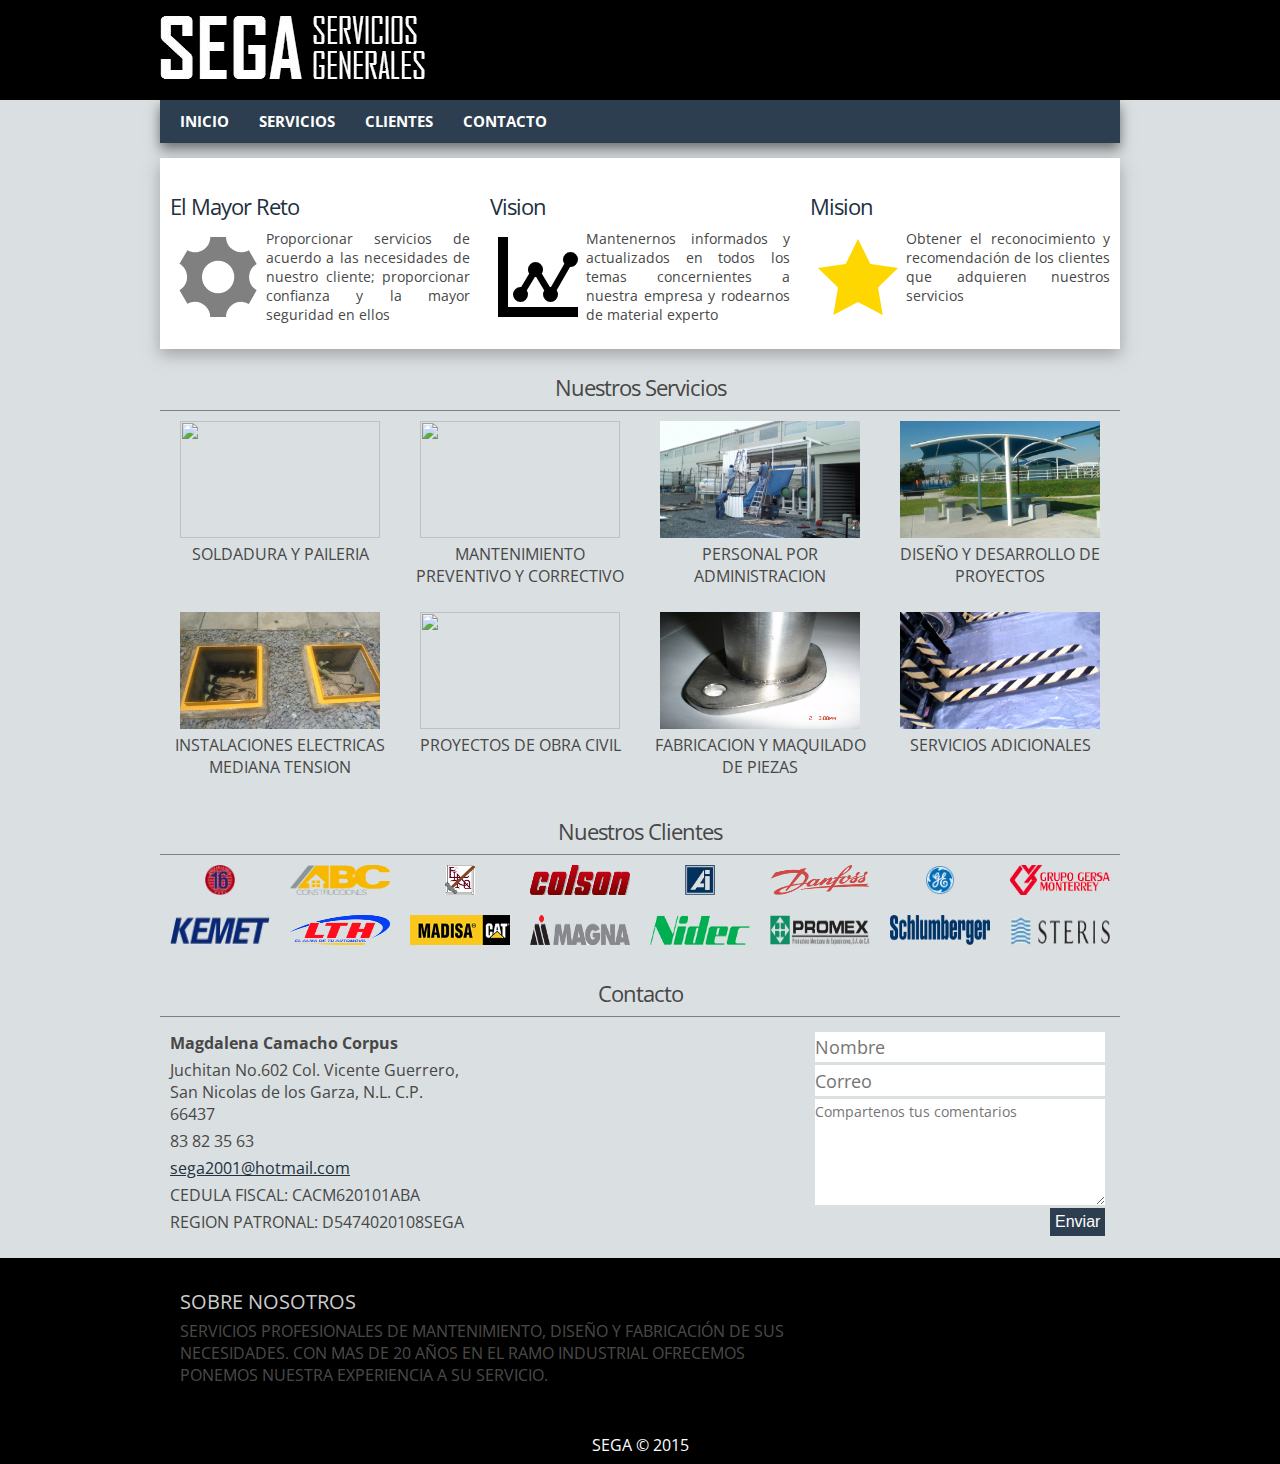
==== index.html @ 30f9ac99 "ok" ====
﻿<!DOCTYPE html>
<!--[if lt IE 7 ]><html class="ie ie6" lang="en"> <![endif]-->
<!--[if IE 7 ]><html class="ie ie7" lang="en"> <![endif]-->
<!--[if IE 8 ]><html class="ie ie8" lang="en"> <![endif]-->
<!--[if (gte IE 9)|!(IE)]><!--><html lang="en"> <!--<![endif]-->
<head>
	<meta charset="utf-8">
	<title>SEGA | Servicios Generales</title>
	<meta name="description" content="SEGA | Servicios Generales">
	<meta name="viewport" content="width=device-width, initial-scale=1">

	<link rel="stylesheet" href="css/style.css">
	<link href='http://fonts.googleapis.com/css?family=Open+Sans:300' rel='stylesheet' type='text/css'>
	<script src="js/jquery.min.js"></script>
    
</head>
<body>
<header>
	<div class="zerogrid">
	<div class="main-content nomargin"> 
		<img class="logo" src="img/logo.png" alt="SEGA">
	</div>
	</div>
</header>

<input type="checkbox" id="mr" class="menu__root">
<label for="mr" class="menu__label"><img src="img/menu.png" style="width:3rem; height:3rem"></label>
<nav>
	<ul>
		<li><a href="index.html">Inicio</a></li>
		<li><a href="#">Servicios</a></li>
		<li><a href="#">Clientes</a></li>
		<li><a href="#">Contacto</a></li>
	</ul>
</nav>
			
<section id="content">
	<div class="zerogrid">
		<div class="row white shadow">
			<div class="main-content">
				<div class="row">
					<div class="col-1-3">
						<section>
							<div class="heading">
								<h2><a href="blog.html">El Mayor Reto</a></h2>
							</div>
							<div class="content">
								<div class="icon__container"><div class="icon-reto gray"></div></div>
								<p class="less">Proporcionar servicios de acuerdo a las necesidades de nuestro cliente; proporcionar confianza y la mayor seguridad en ellos</p>
							</div>
						</section>
					</div>
					<div class="col-1-3">
						<section>
							<div class="heading">
								<h2><a href="blog.html">Vision</a></h2>
							</div>
							<div class="content">
								<div class="icon__container"><div class="icon-vision black"></div></div>
								<p class="less">Mantenernos informados y actualizados en todos los temas concernientes a nuestra empresa y rodearnos de material experto</p>
							</div>
						</section>
					</div>
					<div class="col-1-3">
						<section>
							<div class="heading">
								<h2><a href="blog.html">Mision</a></h2>
							</div>
							<div class="content">
								<div class="icon__container"><div class="icon-mision gold"></div></div>
								<p class="less">Obtener el reconocimiento y recomendación de los clientes que adquieren nuestros servicios</p>
							</div>
						</section>
					</div>
				</div>
			</div>
		</div>
	</div>
</section>

<section id="gallery">
	<div class="zerogrid">
		<div class="row">
			<div class="main-content">
					<div class="heading modifier">
						<h2>Nuestros Servicios</h2>
					</div>
					<div class="col04" style="text-align:center;">
						<a href="soldadura.html"><img src="img/soldadura/soldadura.jpg" style="width:200px; height:117px;"/></a>
						<p>SOLDADURA Y PAILERIA</p>
					</div>
					<div class="col04" style="text-align:center;">
						<a href="mantenimiento.html"><img src="img/mantenimiento/mantenimiento.jpg" style="width:200px; height:117px;"/></a>
						<p>MANTENIMIENTO PREVENTIVO Y CORRECTIVO</p>
					</div>
					<div class="col04" style="text-align:center;">
						<img src="img/personal/personal.jpg" style="width:200px; height:117px;"/>
						<p>PERSONAL POR ADMINISTRACION</p>
					</div>
					<div class="col04" style="text-align:center;">
						<img src="img/diseño/diseño.jpg" style="width:200px; height:117px;"/>
						<p>DISEÑO Y DESARROLLO DE PROYECTOS</p>
					</div>
					<div class="col04" style="text-align:center;">
						<img src="img/electrico/electrico.jpg" style="width:200px; height:117px;"/>
						<p>INSTALACIONES ELECTRICAS MEDIANA TENSION</p>
					</div>
					<div class="col04" style="text-align:center;">
						<img src="img/obra/obra.jpg" style="width:200px; height:117px;"/>
						<p>PROYECTOS DE OBRA CIVIL</p>
					</div>
					<div class="col04" style="text-align:center;">
						<img src="img/piezas/piezas.JPG" style="width:200px; height:117px;"/>
						<p>FABRICACION Y MAQUILADO DE PIEZAS</p>
					</div>
					<div class="col04" style="text-align:center;">
						<img src="img/adicional/adicional.jpg" style="width:200px; height:117px;"/>
						<p>SERVICIOS ADICIONALES</p>
					</div>
			</div>
		</div>
	</div>
</section>


<section id="gallery">
	<div class="zerogrid">
		<div class="row">
			<div class="main-content">
					<div class="heading modifier">
						<h2>Nuestros Clientes</h2>
					</div>
					<div class="col02" style="text-align:center;">
						<a href="soldadura.html"><img src="img/clients/16.png" style="width:30px; height:30px;"/></a>
					</div>
					<div class="col02" style="text-align:center;">
						<a href="mantenimiento.html"><img src="img/clients/abc.png" style="width:100px; height:30px;"/></a>
					</div>
					<div class="col02" style="text-align:center;">
						<a href="mantenimiento.html"><img src="img/clients/alvaro.png" style="width:30px; height:30px;"/></a>
					</div>
					<div class="col02" style="text-align:center;">
						<a href="mantenimiento.html"><img src="img/clients/colsoncaster.png" style="width:100px; height:30px;"/></a>
					</div>
					<div class="col02" style="text-align:center;">
						<a href="mantenimiento.html"><img src="img/clients/americanIndustries.png" style="width:30px; height:30px;"/></a>
					</div>
					<div class="col02" style="text-align:center;">
						<a href="mantenimiento.html"><img src="img/clients/dafnos.png" style="width:100px; height:30px;"/></a>
					</div>
					<div class="col02" style="text-align:center;">
						<a href="mantenimiento.html"><img src="img/clients/generalElectric.png" style="width:30px; height:30px;"/></a>
					</div>
					<div class="col02" style="text-align:center;">
						<a href="mantenimiento.html"><img src="img/clients/gersa.png" style="width:100px; height:30px;"/></a>
					</div>
					<div class="col02" style="text-align:center;">
						<a href="mantenimiento.html"><img src="img/clients/kemet.png" style="width:100px; height:30px;"/></a>
					</div>
					<div class="col02" style="text-align:center;">
						<a href="mantenimiento.html"><img src="img/clients/lth.png" style="width:100px; height:30px;"/></a>
					</div>
					<div class="col02" style="text-align:center;">
						<a href="mantenimiento.html"><img src="img/clients/madisa.png" style="width:100px; height:30px;"/></a>
					</div>
					<div class="col02" style="text-align:center;">
						<a href="mantenimiento.html"><img src="img/clients/magna.png" style="width:100px; height:30px;"/></a>
					</div>
					<div class="col02" style="text-align:center;">
						<a href="mantenimiento.html"><img src="img/clients/nidek.png" style="width:100px; height:30px;"/></a>
					</div>
					<div class="col02" style="text-align:center;">
						<a href="mantenimiento.html"><img src="img/clients/promex.png" style="width:100px; height:30px;"/></a>
					</div>
					<div class="col02" style="text-align:center;">
						<a href="mantenimiento.html"><img src="img/clients/schlumberger.png" style="width:100px; height:30px;"/></a>
					</div>
					<div class="col02" style="text-align:center;">
						<a href="mantenimiento.html"><img src="img/clients/steris.png" style="width:100px; height:30px;"/></a>
					</div>
			</div>
		</div>
	</div>
</section>


<section id="gallery">
	<div class="zerogrid">
		<div class="row">
			<div class="main-content">
					<div class="heading modifier">
						<h2>Contacto</h2>
					</div>
					<div class="col-1-3">
						<p style="font-weight: bold;">Magdalena Camacho Corpus</p>
						<p>Juchitan No.602
						   Col. Vicente Guerrero,
						   San Nicolas de los Garza, N.L.
						   C.P. 66437
						</p>
						<p>83 82 35 63</p>
						<a href="mailto:sega2001@hotmail.com"><p style="text-decoration: underline;">sega2001@hotmail.com</p></a>
						<p>CEDULA FISCAL: CACM620101ABA</p>
						<p>REGION PATRONAL: D5474020108SEGA</p>
					</div>
					<div class="col-1-3" style="text-align:center;">
						<iframe src="https://www.google.com/maps/embed?pb=!1m18!1m12!1m3!1d898.352363487078!2d-100.248609!3d25.7570324!2m3!1f0!2f0!3f0!3m2!1i1024!2i768!4f13.1!3m3!1m2!1s0x8662eb45f454b39f%3A0x9cb82ab503e1f2d9!2sRep.+de+Chile+118%2C+Las+Americas%2C+66630+N.L.!5e0!3m2!1ses!2smx!4v1431295461199" width="100%" height="100%" frameborder="0" style="border:0"></iframe>
					</div>
					<div class="col-1-3" style="">
						<div class="form__container">
							<input type="text" placeholder="Nombre">
							<input type="email" placeholder="Correo">
							<textarea name="comments" id="comments" cols="25" rows="10" placeholder="Compartenos tus comentarios"></textarea>
							<button>Enviar</button>
						</div>
					</div>
			</div>
		</div>
	</div>
</section>

<footer>
	<div class="zerogrid">
		<div class="row wrapper">
			<section class="col-2-3">
				<div class="heading">Sobre Nosotros</div>
				<div class="content white-color">
					SERVICIOS PROFESIONALES DE MANTENIMIENTO, DISEÑO Y FABRICACIÓN DE SUS NECESIDADES. CON MAS DE 20 AÑOS EN EL RAMO INDUSTRIAL OFRECEMOS PONEMOS NUESTRA EXPERIENCIA A SU SERVICIO.
				</div>
			</section>
		</div>
	</div>
	<div id="copyright">
	<p>SEGA © 2015</p>
</div>
</footer>

</body></html>
---- css/style.css ----
@font-face {
    font-family: 'sega';
    src:url('../fonts/sega.eot?bxa3nt');
    src:url('../fonts/sega.eot?#iefixbxa3nt') format('embedded-opentype'),
        url('../fonts/sega.woff?bxa3nt') format('woff'),
        url('../fonts/sega.ttf?bxa3nt') format('truetype'),
        url('../fonts/sega.svg?bxa3nt#sega') format('svg');
    font-weight: normal;
    font-style: normal;
}

[class^="icon-"], [class*=" icon-"] {
    font-family: 'sega';
    speak: none;
    font-style: normal;
    font-weight: normal;
    font-variant: normal;
    text-transform: none;
    line-height: 1;

    /* Better Font Rendering =========== */
    -webkit-font-smoothing: antialiased;
    -moz-osx-font-smoothing: grayscale;
}

.icon-reto:before {
    content: "\e994";
}

.icon-vision:before {
    content: "\e99b";
}

.icon-mision:before {
    content: "\e9d9";
}

/******************************************************************************************

                                        STYLE
*******************************************************************************************/

    .zerogrid                                  { position: relative; width: 960px; margin: 0 auto; padding: 0;}
    .zerogrid .row                             { margin-bottom: 10px;}
	
	.zerogrid .offleft					   	   { margin-left: 0px!important;}
	.zerogrid .offright					       { margin-right: 0px!important;}
	.zerogrid .offtop						   { margin-top: 0px!important;}
	.zerogrid .offbottom					   { margin-bottom: 0px!important;}
	

	.zerogrid .col01,.zerogrid .col02,.zerogrid .col03,.zerogrid .col04,.zerogrid .col05,.zerogrid .col06,.zerogrid .col07,.zerogrid .col08,
	.zerogrid .col09,.zerogrid .col10,.zerogrid .col11,.zerogrid .col12,.zerogrid .col13 ,.zerogrid .col14,.zerogrid .col15 ,.zerogrid .col16,
	.zerogrid .col-1-3,.zerogrid .col-2-3 { float: left; display: inline; margin:10px;}
	
    /* Base Grid */
	.zerogrid .col01                    { width: 40px;  }
    .zerogrid .col02                    { width: 100px; }
    .zerogrid .col03                    { width: 160px; }
    .zerogrid .col04                    { width: 220px; }
    .zerogrid .col05                    { width: 280px; }
    .zerogrid .col06                    { width: 340px; }
    .zerogrid .col07                    { width: 400px; }
    .zerogrid .col08                    { width: 460px; }
    .zerogrid .col09                    { width: 520px; }
    .zerogrid .col10                    { width: 580px; }
    .zerogrid .col11                    { width: 640px; }
    .zerogrid .col12                    { width: 700px; }
    .zerogrid .col13                    { width: 760px; }
    .zerogrid .col14                    { width: 820px; }
    .zerogrid .col15                    { width: 880px; }
    .zerogrid .col16                    { width: 940px; }

    .zerogrid .col-1-3                  { width: 300px; }
    .zerogrid .col-2-3                  { width: 620px; }

    /* Offsets */
    .zerogrid .offset01                   { margin-left: 60px;  }
    .zerogrid .offset02                   { margin-left: 120px; }
    .zerogrid .offset03                   { margin-left: 180px; }
    .zerogrid .offset04                   { margin-left: 240px; }
    .zerogrid .offset05                   { margin-left: 300px; }
    .zerogrid .offset06                   { margin-left: 360px; }
    .zerogrid .offset07                   { margin-left: 420px; }
    .zerogrid .offset08                   { margin-left: 480px; }
    .zerogrid .offset09                   { margin-left: 540px; }
    .zerogrid .offset10                   { margin-left: 600px; }
    .zerogrid .offset11                   { margin-left: 660px; }
    .zerogrid .offset12                   { margin-left: 720px; }
    .zerogrid .offset13                   { margin-left: 780px; }
    .zerogrid .offset14                   { margin-left: 840px; }
    .zerogrid .offset15                   { margin-left: 900px; }



/*--------------Tablet (Portrait)*/

    @media only screen and (min-width: 768px) and (max-width: 959px) {
        .zerogrid                          { width: 768px; }

		.zerogrid .col01,.zerogrid .col02,.zerogrid .col03,.zerogrid .col04,.zerogrid .col05,.zerogrid .col06,.zerogrid .col07,.zerogrid .col08,
		.zerogrid .col09,.zerogrid .col10,.zerogrid .col11,.zerogrid .col12,.zerogrid .col13 ,.zerogrid .col14,.zerogrid .col15 ,.zerogrid .col16,
		.zerogrid .col-1-3,.zerogrid .col-2-3 { margin: 10px;  }
		
        .zerogrid .col01                   { width: 28px; }
        .zerogrid .col02                   { width: 76px; }
        .zerogrid .col03                   { width: 124px; }
        .zerogrid .col04                   { width: 172px; }
        .zerogrid .col05                   { width: 220px; }
        .zerogrid .col06                   { width: 268px; }
        .zerogrid .col07                   { width: 316px; }
        .zerogrid .col08                   { width: 364px; }
        .zerogrid .col09                   { width: 412px; }
        .zerogrid .col10                   { width: 460px; }
        .zerogrid .col11                   { width: 508px; }
        .zerogrid .col12                   { width: 556px; }
        .zerogrid .col13                   { width: 604px; }
        .zerogrid .col14                   { width: 652px; }
        .zerogrid .col15                   { width: 700px; }
        .zerogrid .col16                   { width: 748px; }

        .zerogrid .col-1-3                { width: 236px; }
        .zerogrid .col-2-3                { width: 492px; }

        /* Offsets */ 
        .zerogrid .offset01                 { margin-left: 48px; }
        .zerogrid .offset02                 { margin-left: 96px; }
        .zerogrid .offset03                 { margin-left: 144px; }
        .zerogrid .offset04                 { margin-left: 192px; }
        .zerogrid .offset05                 { margin-left: 240px; }
        .zerogrid .offset06                 { margin-left: 288px; }
        .zerogrid .offset07                 { margin-left: 336px; }
        .zerogrid .offset08                 { margin-left: 384px; }
        .zerogrid .offset09                 { margin-left: 432px; }
        .zerogrid .offset10                 { margin-left: 480px; }
        .zerogrid .offset11                 { margin-left: 528px; }
        .zerogrid .offset12                 { margin-left: 576px; }
        .zerogrid .offset13                 { margin-left: 624px; }
        .zerogrid .offset14                 { margin-left: 672px; }
        .zerogrid .offset15                 { margin-left: 720px; }
    }


/*--------------Mobile (Portrait)*/
    @media only screen and (max-width: 767px) {
        .zerogrid { width: 300px; }

		.zerogrid .col01,.zerogrid .col02,.zerogrid .col03,.zerogrid .col04,.zerogrid .col05,.zerogrid .col06,.zerogrid .col07,.zerogrid .col08,
		.zerogrid .col09,.zerogrid .col10,.zerogrid .col11,.zerogrid .col12,.zerogrid .col13 ,.zerogrid .col14,.zerogrid .col15 ,.zerogrid .col16,
		.zerogrid .col-1-3,.zerogrid .col-2-3 {margin: 10px 0; }
		
        .zerogrid .col01,
        .zerogrid .col02,
        .zerogrid .col03,
        .zerogrid .col04,
        .zerogrid .col05,
        .zerogrid .col06,
        .zerogrid .col07,
        .zerogrid .col08,
        .zerogrid .col09,
        .zerogrid .col10,
        .zerogrid .col11,
        .zerogrid .col12,
        .zerogrid .col13,
        .zerogrid .col14,
        .zerogrid .col15,
        .zerogrid .col16,
        .zerogrid .col-1-3,
        .zerogrid .col-2-3  { width: 300px; }

        /* Offsets */
        .zerogrid .offset01,
        .zerogrid .offset02,
        .zerogrid .offset03,
        .zerogrid .offset04,
        .zerogrid .offset05,
        .zerogrid .offset06,
        .zerogrid .offset07,
        .zerogrid .offset08,
        .zerogrid .offset09,
        .zerogrid .offset10,
        .zerogrid .offset11,
        .zerogrid .offset12,
        .zerogrid .offset13,
        .zerogrid .offset14,
        .zerogrid .offset15 { margin-left: 0; }

    }


/*--------------Mobile (Landscape)*/
    @media only screen and (min-width: 480px) and (max-width: 767px) {
        .zerogrid { width: 420px; }
		
        .zerogrid .col01,.zerogrid .col02,.zerogrid .col03,.zerogrid .col04,.zerogrid .col05,.zerogrid .col06,.zerogrid .col07,.zerogrid .col08,
		.zerogrid .col09,.zerogrid .col10,.zerogrid .col11,.zerogrid .col12,.zerogrid .col13 ,.zerogrid .col14,.zerogrid .col15 ,.zerogrid .col16,
		.zerogrid .col-1-3,.zerogrid .col-2-3 {margin: 10px 0; }

        .zerogrid .col01,
        .zerogrid .col02,
        .zerogrid .col03,
        .zerogrid .col04,
        .zerogrid .col05,
        .zerogrid .col06,
        .zerogrid .col07,
        .zerogrid .col08,
        .zerogrid .col09,
        .zerogrid .col10,
        .zerogrid .col11,
        .zerogrid .col12,
        .zerogrid .col13,
        .zerogrid .col14,
        .zerogrid .col15,
        .zerogrid .col16,
        .zerogrid .col-1-3,
        .zerogrid .col-2-3 { width: 420px; }
    }
	

/* ================================================= */

/* Self Clearing Goodness */
.zerogrid:after { content: "\0020"; display: block; height: 0; clear: both; visibility: hidden; }

.clearfix:before,
.clearfix:after,
.row:before,
.row:after {
  content: '\0020';
  display: block;
  overflow: hidden;
  visibility: hidden;
  width: 0;
  height: 0; }
.row:after,
.clearfix:after {
  clear: both; }
.row,
.clearfix {
  zoom: 1; }

.clear {
  clear: both;
  display: block;
  overflow: hidden;
  visibility: hidden;
  width: 0;
  height: 0;
}

/******************************************************************************************

                                        STYLE
*******************************************************************************************/

/* ---------------------Reset----------------------- */
a,abbr,acronym,address,applet,article,aside,audio,b,blockquote,big,body,center,canvas,caption,cite,code,command,datalist,dd,del,details,dfn,dl,div,dt,em,embed,fieldset,figcaption,figure,font,footer,form,h1,h2,h3,h4,h5,h6,header,hgroup,html,i,iframe,img,ins,kbd,keygen,label,legend,li,meter,nav,object,ol,output,p,pre,progress,q,s,samp,section,small,span,source,strike,strong,sub,sup,table,tbody,tfoot,thead,th,tr,tdvideo,tt,u,ul,var{background:transparent;border:0 none;font-size:100%;margin:0;padding:0;border:0;outline:0;vertical-align:top;}ol, ul {list-style:none;}blockquote, q {quotes:none;}table, table td {padding:0;border:none;border-collapse:collapse;}img {vertical-align:top;}embed {vertical-align:top;}
article, aside, audio, canvas, command, datalist, details, embed, figcaption, figure, footer, header, hgroup, keygen, meter, nav, output, progress, section, source, video {display:block;}
mark, rp, rt, ruby, summary, time {display:inline;}
input, textarea {border:0; padding:0; margin:0; outline: 0;}
iframe {border:0; margin:0; padding:0;}
input, textarea, select {margin:0; padding:0px;}

/* ----------------------------------------
Style
------------------------------------------- */
html, body {
    width:100%; 
    padding:0; 
    margin:0;
}
body {
    background-color: #DADFE1;
    color: #474747;
    font-family: 'Open Sans', sans-serif;
}

/*-------------------------*/
a{
    color:#22313F;
    text-decoration: none;
}
a:hover {
    text-decoration: none;
}

a.button, input.button {    
    cursor: pointer;    
    color: #ffffff; 
    font-size: 12px;    
    background: #8064A2;    
    border:1px solid #ffffff;
     -webkit-border-radius: 5px;
     -moz-border-radius: 5px;
     -khtml-border-radius: 5px;
     border-radius: 5px;
}
a.button {  display: inline-block;  text-decoration: none;  padding: 6px 12px 6px 12px;}
input.button {  margin: 0;  border: 0;  height: 24px;   padding: 0px 12px 0px 12px;}
a.button:hover, input.button:hover {}

/*-------------header */
header {
    width:100%;
    margin: 0px auto; 
    height: 100px; 
    position:relative; 
    background-color: black;
}

header #logo {position:absolute; top:40px; left: 30px;}

header #search {position: absolute;top: 70px;right: 50px;   width: 258px;z-index: 15;}
header .button-search { position: absolute; left: 0px;  background: url('../images/button-search.png') center center no-repeat; width: 28px;    height: 24px;   border-right: 1px solid #CCCCCC;    cursor: pointer;}
header #search input {  background: #FFF;   padding: 1px 1px 1px 33px;  width: 222px;   height: 21px;   border: 1px solid #CCCCCC;  -webkit-border-radius: 3px 3px 3px 3px; -moz-border-radius: 3px 3px 3px 3px;    -khtml-border-radius: 3px 3px 3px 3px;  border-radius: 3px 3px 3px 3px;}

/*------------menu */
nav {width:960px;
    height: 43px;
    margin: 0 auto 15px auto;
    background-color:rgba(44, 62, 80,1.0);
    box-shadow: 0px 6px 12px rgba(0,0,0,0.5); 
}
nav ul {list-style: none;margin: 0;padding: 0 5px;}
nav ul li {position: relative;float: left;padding: 5px;}
nav ul li:hover {background: url('../images/menu-bg-act.jpg') repeat-x;}
nav ul li a {font-size: 15px; 
    color: #ffffff;
    display: block;
    padding: 6px 10px 6px 10px;
    margin-bottom: 5px;z-index: 6;position: relative;font-weight:bold; text-transform:uppercase;}
nav ul li:hover a{color:#000;}

.featured{width:960px; margin:0 auto;}
/*-------------content */
#content {}

.main-content{
    margin-top:1rem;
}
.main-content article{margin: 20px 0;overflow:hidden; position:relative}
.main-content .heading h2{ font-size:22px; line-height:25px; letter-spacing:-1px; font-weight:normal; margin:10px 0;}
.main-content .heading .info{font-size:12px; font-style:italic;}
.main-content .content{}
.main-content .content img{float:left; margin:5px; padding:5px; }
.main-content p{margin: 5px 0;}
.main-content .footer{}
.main-content .footer .more{float:right;}
.main-content .footer .more a{ text-decoration:none; text-transform:uppercase;}

.sidebar .heading{font-size:22px; font-weight:normal; padding: 10px ; color:black;}
.sidebar .content{padding:15px;border-top:3px solid #8B8B8B;}
.sidebar .content img{float:left; margin:5px;}
.sidebar .content a{
    display: block;
    color: rgba(0,0,0, 0.85);
    font-size: 0.9rem;
    padding: .2em;
}

.link:hover{
    background-color: rgba(44, 62, 80, 1.0);
    color:white!important;
}

/*------------footer */ 
footer { background:#000000;}
footer .wrapper{padding: 20px 0px;}
footer .heading{ color:#CCCCCC; padding-bottom:5px; padding-left:10px;font-size:20px; font-weight:normal; text-transform:uppercase;}
footer .content{color:#333333; padding-left:10px;}
footer .content img{float:left; margin:5px;}
footer ul {margin:0; padding:0;list-style-image:none;}
footer ul li { list-style:circle;margin-left:20px;}
footer ul li a { font-size:14px; color:#515151;}
footer ul li a:hover {color:#8064A2; text-decoration:none; cursor:pointer;}

/*-------------copyright*/
#copyright{ width:100%; display:inline-block; text-align:center; padding:8px 0px;color:#ffffff;}


/*----------------------------------------------------------------------------*/

.modifier{
    border-bottom: solid gray 1px;
    text-align: center; 
}

/******************************************************************************************

                                    RESPONSIVE
*******************************************************************************************/

.menu__root{
    display: none;
}

.menu__label{
    display: none;
    width: 3rem;
    height: 3rem;
}

.white{
    background-color: white;
}

.white-color{
    color:rgba(255,255,255,0.3)!important;
}

.shadow{
    box-shadow: 0px 6px 15px rgba(125,125,125,0.6);
}

html {
   -webkit-text-size-adjust: none;
}
.video embed,
.video object,
.video iframe {
   width: 100%;
   height: auto;
}
img{
    max-width:100%;
    height: auto;
    width: auto\9; /* ie8 */
}

@media only screen and (min-width: 768px) and (max-width: 959px) {
    nav{width:100%;}
    header, nav, .featured {width:768px;}
}

@media only screen and (max-width: 767px) {
    header {margin-top: 0px;width:100%;position: relative;}
    header #search{bottom:10px; top:auto; right:5px;}
    .featured{width:100%;}
    nav {width:100%; background-color:rgba(44, 62, 80,1.0);height:auto;}
    nav ul li {float: none; background-color: rgba(44, 62, 80,1.0); text-align:center;padding-bottom:0px;margin-top:5px;}
    nav ul li a{margin-bottom : 0px;}
    #content{background-color:#ffffff;}
    
    nav{
        display: none;
    }

    .menu__label{
        display: block;
        top: 0px;
        left: 0px;
        color: white;
        z-index: 10;
    }
    .menu__label img{
        width: 100%;
        height: 100%;
    }

    .menu__root:checked ~ nav{
        display: block;
    }    

    .shadow{
        box-shadow: none;
    }

    .col02 img{
    -webkit-filter: grayscale(0%);
    -moz-filter: grayscale(0%);
    -ms-filter: grayscale(0%);
    -o-filter: grayscale(0%);
    filter: grayscale(0%);
    }
}

@media only screen and (min-width: 480px) and (max-width: 767px) {
    
}

/****************************************************************************************************

****************************************************************************************************/

.icon__container{
    display: inline;
    float: left;
    font-size: 5rem;
    margin: 0.5rem;
    color:rgba(44, 62, 80,1.0); 
}

.content p{
    text-align: justify;
}

.list__item{
    display: block;
    padding:0.2rem;
}

.lc{
    display: inline-block;
    float: left;
    font-size: 1rem;
    margin-top: 0.3rem;
    margin-right: 0.3rem;
}

.list__item li{
    padding-left: 2rem;
}

/*formulario*/

.contacto{
    position: relative;
}
#form-main{
    width:100%;
    float:left;
    padding-top:0px;
    margin: 1rem;
}

#form-div {
    width: 450px;
    float: left;
    left: 0px;
    margin: 0px;
    padding: 0px;
  -moz-border-radius: 7px;
  -webkit-border-radius: 7px;
}

.feedback-input {
    color:#3c3c3c;
    font-family: Helvetica, Arial, sans-serif;
    font-size: 1rem;
    border-radius: 0;
    background-color: #fbfbfb;
    padding: 5px 5px 5px 54px;
    margin-bottom: 10px;
    width:100%;
    -webkit-box-sizing: border-box;
    -moz-box-sizing: border-box;
    -ms-box-sizing: border-box;
    box-sizing: border-box;
  border: 3px solid rgba(0,0,0,0);
}

.feedback-input:focus{
    background: #fff;
    box-shadow: 0;
    border: 3px solid #3498db;
    color: #3498db;
    outline: none;
  padding: 5px 5px 5px 54px;
}

.focused{
    color:#30aed6;
    border:#30aed6 solid 3px;
}

/* Icons ---------------------------------- */
#name{
    background-image: url(http://rexkirby.com/kirbyandson/images/name.svg);
    background-size: 15px 15px;
    background-position: 11px 8px;
    background-repeat: no-repeat;
}

#name:focus{
    background-image: url(http://rexkirby.com/kirbyandson/images/name.svg);
    background-size: 15px 15px;
    background-position: 8px 5px;
  background-position: 11px 8px;
    background-repeat: no-repeat;
}

#email{
    background-image: url(http://rexkirby.com/kirbyandson/images/email.svg);
    background-size: 15px 15px;
    background-position: 11px 8px;
    background-repeat: no-repeat;
}

#email:focus{
    background-image: url(http://rexkirby.com/kirbyandson/images/email.svg);
    background-size: 15px 15px;
  background-position: 11px 8px;
    background-repeat: no-repeat;
}

#comment{
    background-image: url(http://rexkirby.com/kirbyandson/images/comment.svg);
    background-size: 15px 15px;
    background-position: 11px 8px;
    background-repeat: no-repeat;
}

textarea {
    width: 100%;
    height: 100px;
    resize:vertical;
}

input:hover, textarea:hover,
input:focus, textarea:focus {
    background-color:white;
}

#button-blue{
    font-family: 'Montserrat', Arial, Helvetica, sans-serif;
    float:left;
    width: 100%;
    border: #fbfbfb solid 4px;
    cursor:pointer;
    background-color:rgba(44, 62, 80,1.0);
    color:white;
    font-size:16px;
    padding-top:5px;
    padding-bottom:5px;
    -webkit-transition: all 0.3s;
    -moz-transition: all 0.3s;
    transition: all 0.3s;
}

#button-blue:hover{
    background-color: rgba(0,0,0,0);
    color: #0493bd;
}
    
.submit:hover {
    color: #3498db;
}
    
.ease {
    width: 0px;
    background-color: #fbfbfb;
    -webkit-transition: .3s ease;
    -moz-transition: .3s ease;
    -o-transition: .3s ease;
    -ms-transition: .3s ease;
    transition: .3s ease;
}

.submit:hover .ease{
  width:100%;
  background-color:white;
}

@media only screen and (max-width: 580px) {
    #form-div{
        left: 3%;
        margin-right: 3%;
        width: 88%;
        margin-left: 0;
        padding-left: 3%;
        padding-right: 3%;
    }
}

.br{
    background-color: white;
    box-shadow: 0px 10px 15px rgba(0,0,0, 0.5);
}

.gray{
    color: gray;
}
.black{
    color: black;
}
.gold{
    color:rgb(255,215,0);
}
.less{
    font-size: 0.9em;
}

.form__container{
    padding: 0.3rem;
}
    .form__container input{
        display: block;
        width: 100%;
        margin-bottom: 0.2rem;
        font-size: 1.1rem;
        padding: 0.2rem 0px;
    }
    .form__container textarea{
        display: block;
        width: 100%;
        margin-bottom: 0.2rem;
        font-size: 0.9rem;
        padding: 0.2rem 0px;
    }

    .form__container button{
        background-color:rgba(44, 62, 80,1.0);
        display: block;
        color: white;
        border: 0px;
        outline: 0;
        font-size: 1rem;
        padding: 0.3rem;
        float: right;
    }

input[placeholder], [placeholder], *[placeholder] {
    font-family: 'Open Sans', sans-serif;
}

.nomargin{
    margin-top: 0px!important;
}

.logo{
    margin-top: 1em;
}
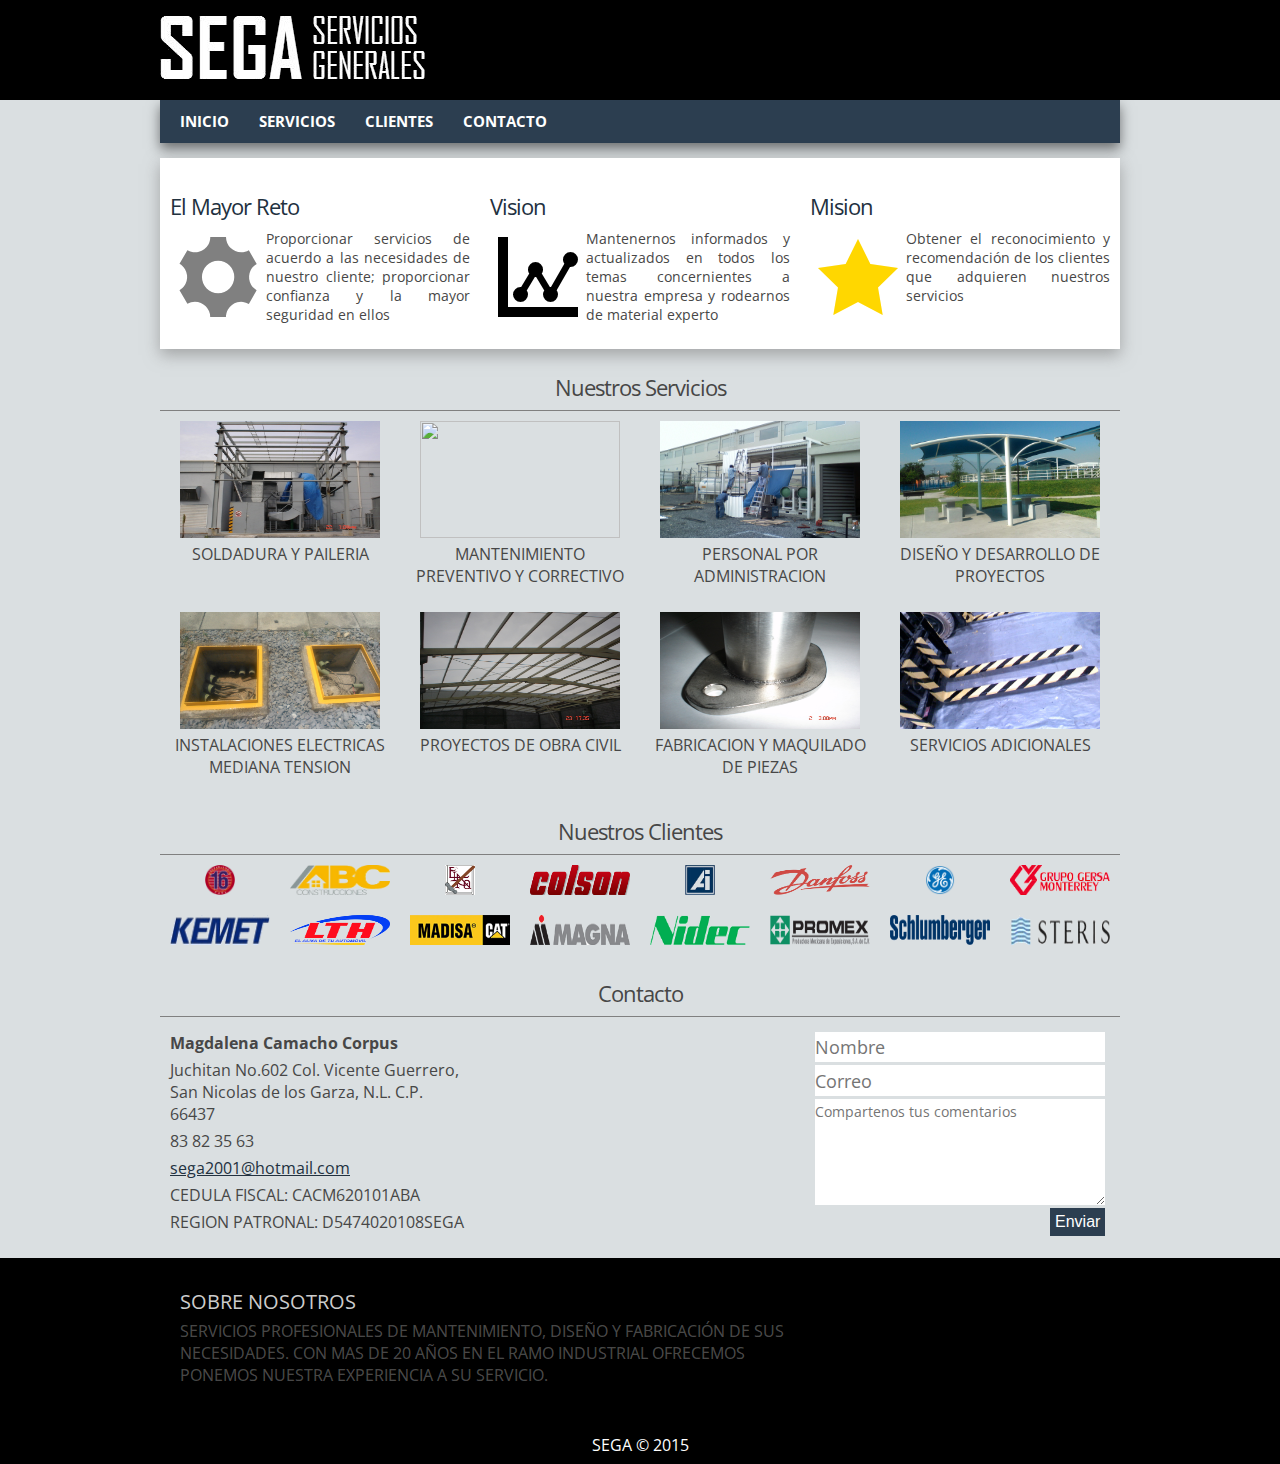
==== commit de212246: "Ajuste de links a imagenes" ====
--- a/index.html
+++ b/index.html
@@ -86,11 +86,11 @@
 						<h2>Nuestros Servicios</h2>
 					</div>
 					<div class="col04" style="text-align:center;">
-						<a href="soldadura.html"><img src="img/soldadura/soldadura.jpg" style="width:200px; height:117px;"/></a>
+						<a href="soldadura.html"><img src="img/soldadura/soldadura.JPG" style="width:200px; height:117px;"/></a>
 						<p>SOLDADURA Y PAILERIA</p>
 					</div>
 					<div class="col04" style="text-align:center;">
-						<a href="mantenimiento.html"><img src="img/mantenimiento/mantenimiento.jpg" style="width:200px; height:117px;"/></a>
+						<a href="mantenimiento.html"><img src="img/mantenimiento/mantenimiento.JPG" style="width:200px; height:117px;"/></a>
 						<p>MANTENIMIENTO PREVENTIVO Y CORRECTIVO</p>
 					</div>
 					<div class="col04" style="text-align:center;">
@@ -106,7 +106,7 @@
 						<p>INSTALACIONES ELECTRICAS MEDIANA TENSION</p>
 					</div>
 					<div class="col04" style="text-align:center;">
-						<img src="img/obra/obra.jpg" style="width:200px; height:117px;"/>
+						<img src="img/obra/obra.JPG" style="width:200px; height:117px;"/>
 						<p>PROYECTOS DE OBRA CIVIL</p>
 					</div>
 					<div class="col04" style="text-align:center;">
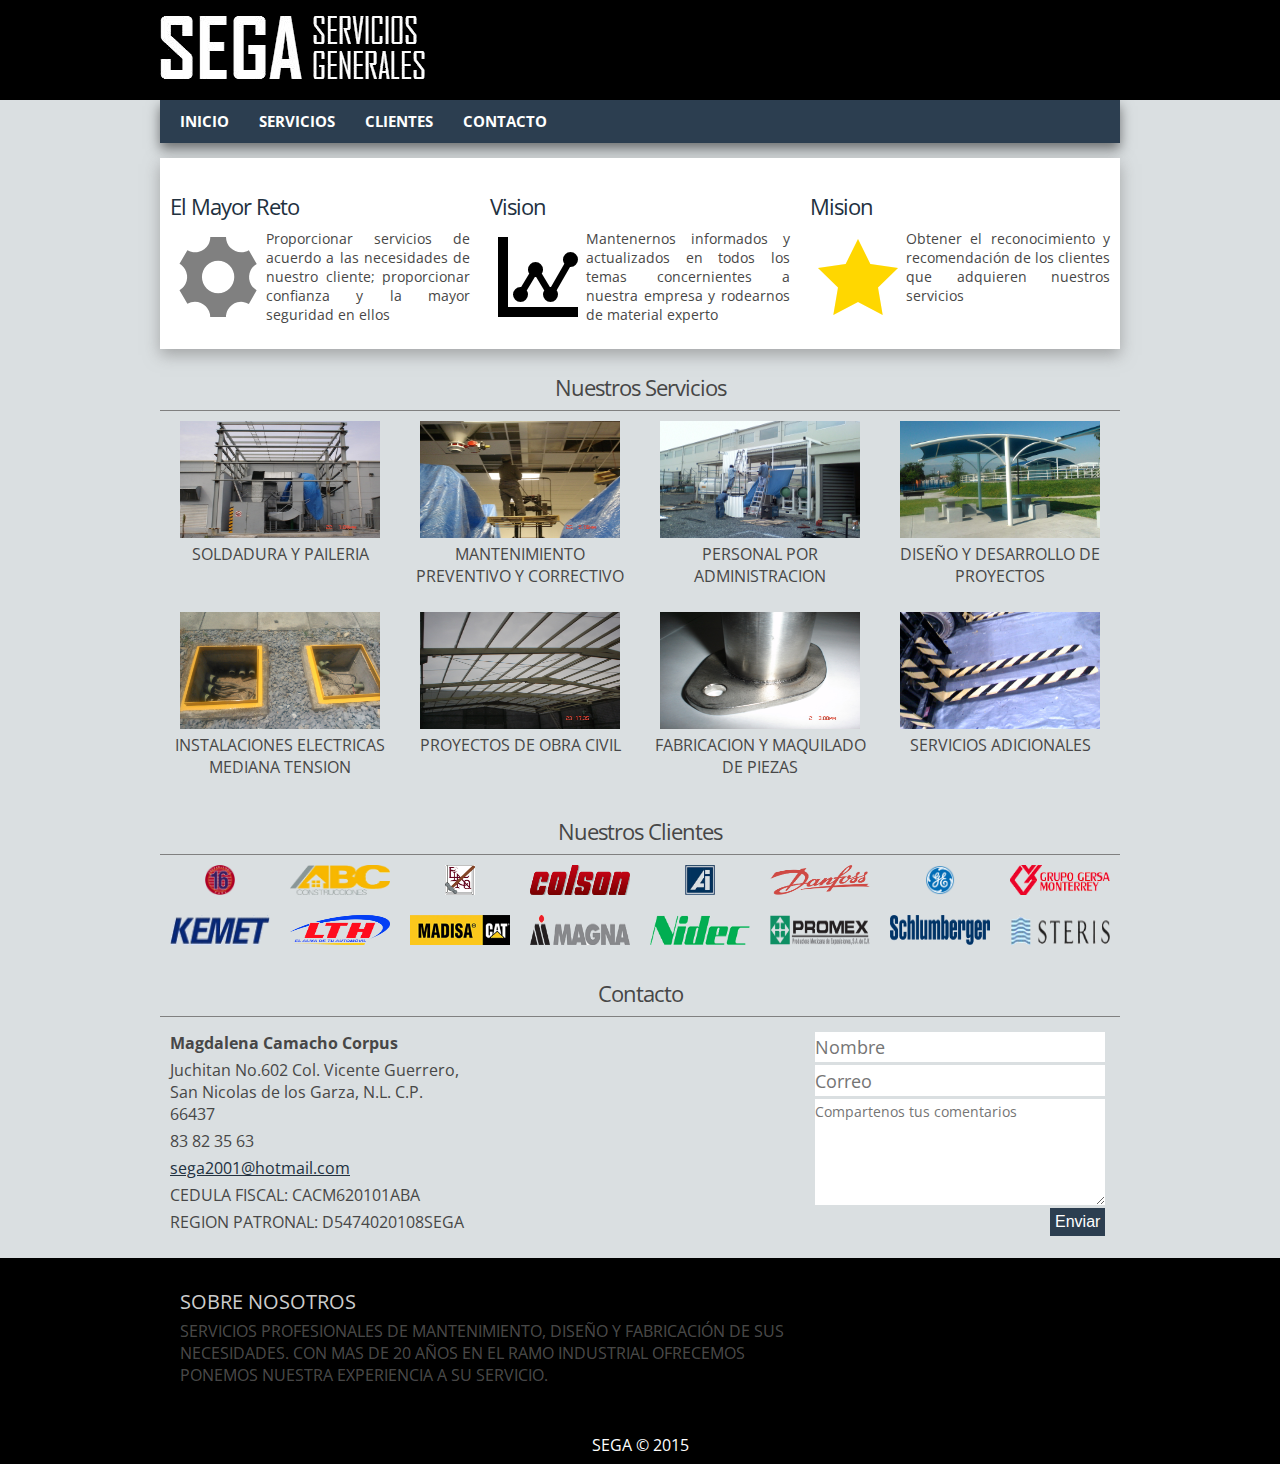
==== commit 21f761f4: "Ajuste Imagen mantenimiento" ====
--- a/index.html
+++ b/index.html
@@ -90,7 +90,7 @@
 						<p>SOLDADURA Y PAILERIA</p>
 					</div>
 					<div class="col04" style="text-align:center;">
-						<a href="mantenimiento.html"><img src="img/mantenimiento/mantenimiento.JPG" style="width:200px; height:117px;"/></a>
+						<a href="mantenimiento.html"><img src="img/mant/mant.JPG" style="width:200px; height:117px;"/></a>
 						<p>MANTENIMIENTO PREVENTIVO Y CORRECTIVO</p>
 					</div>
 					<div class="col04" style="text-align:center;">
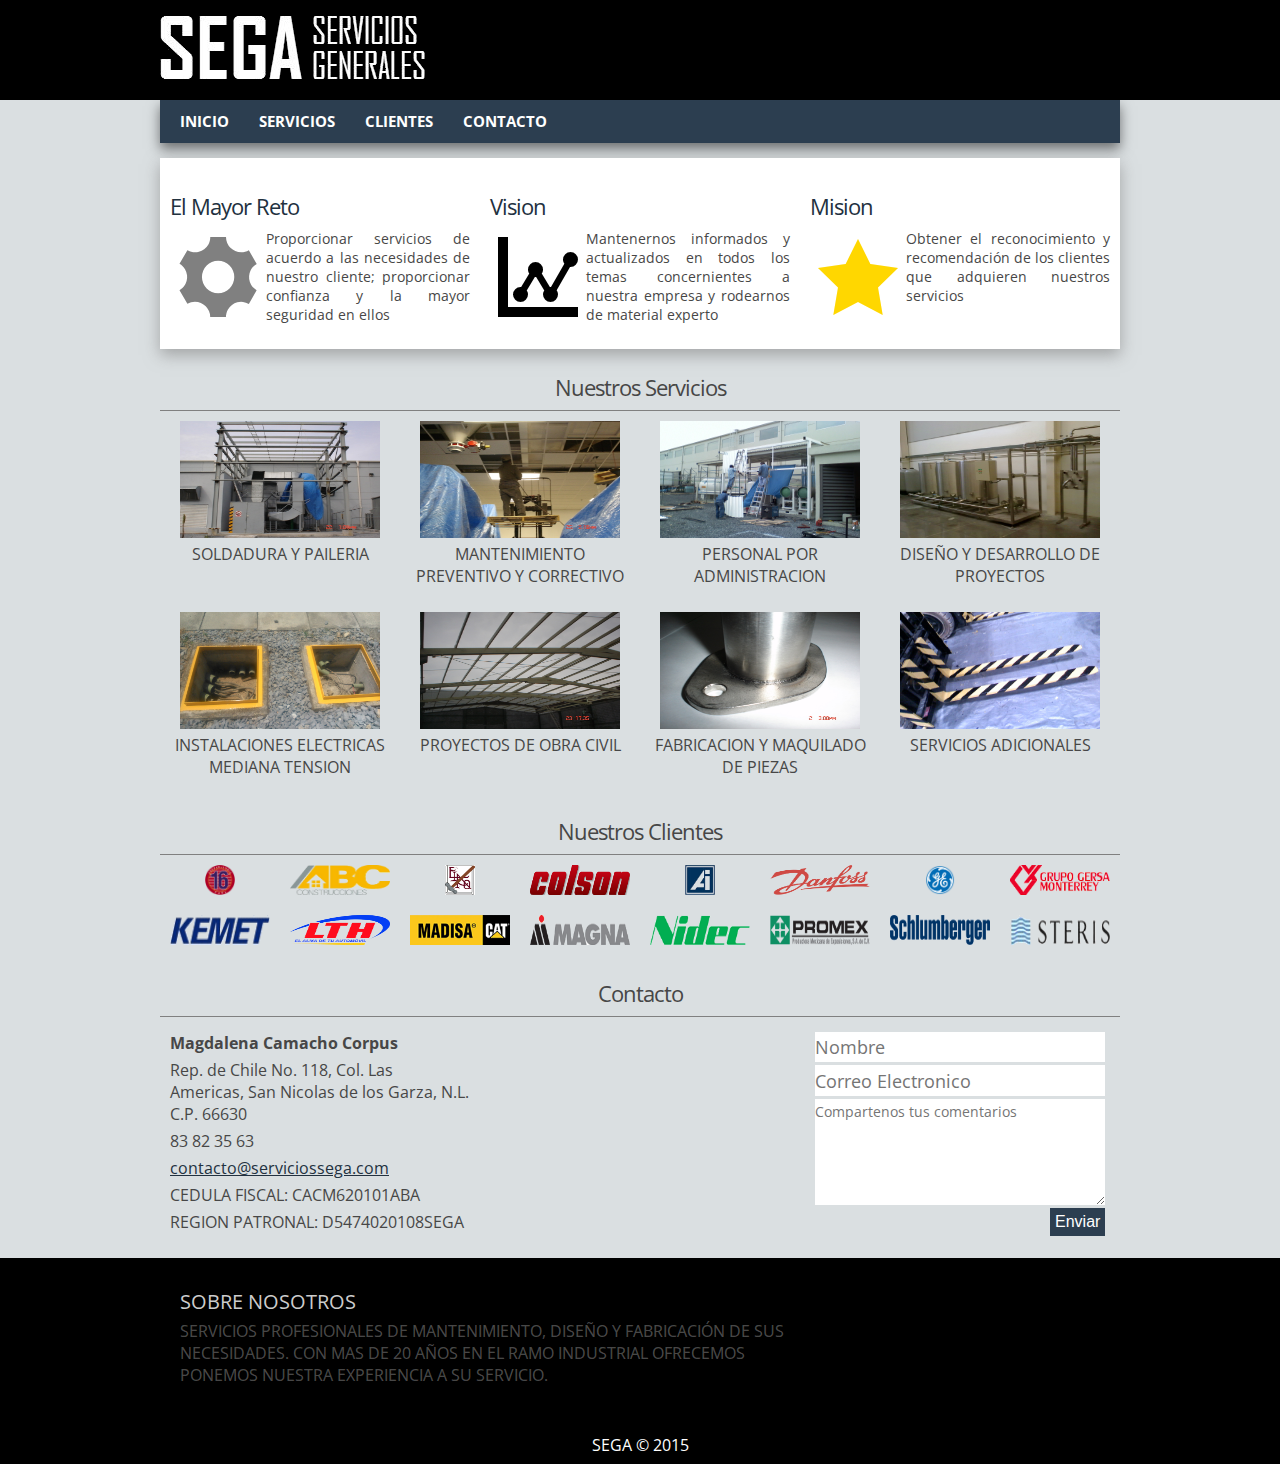
==== commit ec43aa6e: "Ajuste" ====
--- a/index.html
+++ b/index.html
@@ -2,7 +2,7 @@
 <!--[if lt IE 7 ]><html class="ie ie6" lang="en"> <![endif]-->
 <!--[if IE 7 ]><html class="ie ie7" lang="en"> <![endif]-->
 <!--[if IE 8 ]><html class="ie ie8" lang="en"> <![endif]-->
-<!--[if (gte IE 9)|!(IE)]><!--><html lang="en"> <!--<![endif]-->
+<!--[if (gte IE 9)|!(IE)]><!--><html lang="es"> <!--<![endif]-->
 <head>
 	<meta charset="utf-8">
 	<title>SEGA | Servicios Generales</title>
@@ -11,8 +11,9 @@
 
 	<link rel="stylesheet" href="css/style.css">
 	<link href='http://fonts.googleapis.com/css?family=Open+Sans:300' rel='stylesheet' type='text/css'>
-	<script src="js/jquery.min.js"></script>
-    
+	<script src="js/jquery-1.11.0.min.js"></script>
+    <script src="js/script.js"></script>
+
 </head>
 <body>
 <header>
@@ -28,9 +29,9 @@
 <nav>
 	<ul>
 		<li><a href="index.html">Inicio</a></li>
-		<li><a href="#">Servicios</a></li>
-		<li><a href="#">Clientes</a></li>
-		<li><a href="#">Contacto</a></li>
+		<li><a href="#Servicios">Servicios</a></li>
+		<li><a href="#Clientes">Clientes</a></li>
+		<li><a href="#Contacto">Contacto</a></li>
 	</ul>
 </nav>
 			
@@ -83,6 +84,7 @@
 		<div class="row">
 			<div class="main-content">
 					<div class="heading modifier">
+						<a name="Servicios" id="a_servicios"></a>
 						<h2>Nuestros Servicios</h2>
 					</div>
 					<div class="col04" style="text-align:center;">
@@ -94,27 +96,27 @@
 						<p>MANTENIMIENTO PREVENTIVO Y CORRECTIVO</p>
 					</div>
 					<div class="col04" style="text-align:center;">
-						<img src="img/personal/personal.jpg" style="width:200px; height:117px;"/>
+						<a href="personal.html"><img src="img/personal/personal.jpg" style="width:200px; height:117px;"/></a>
 						<p>PERSONAL POR ADMINISTRACION</p>
 					</div>
 					<div class="col04" style="text-align:center;">
-						<img src="img/diseño/diseño.jpg" style="width:200px; height:117px;"/>
+						<a href="diseno.html"><img src="img/diseno/2.jpg" style="width:200px; height:117px;"/></a>
 						<p>DISEÑO Y DESARROLLO DE PROYECTOS</p>
 					</div>
 					<div class="col04" style="text-align:center;">
-						<img src="img/electrico/electrico.jpg" style="width:200px; height:117px;"/>
+						<a href="instalacionesElectricas.html"><img src="img/electrico/electrico.jpg" style="width:200px; height:117px;"/></a>
 						<p>INSTALACIONES ELECTRICAS MEDIANA TENSION</p>
 					</div>
 					<div class="col04" style="text-align:center;">
-						<img src="img/obra/obra.JPG" style="width:200px; height:117px;"/>
+						<a href="obraCivil.html"><img src="img/obra/obra.JPG" style="width:200px; height:117px;"/></a>
 						<p>PROYECTOS DE OBRA CIVIL</p>
 					</div>
 					<div class="col04" style="text-align:center;">
-						<img src="img/piezas/piezas.JPG" style="width:200px; height:117px;"/>
+						<a href="fabricacion.html"><img src="img/piezas/piezas.JPG" style="width:200px; height:117px;"/></a>
 						<p>FABRICACION Y MAQUILADO DE PIEZAS</p>
 					</div>
 					<div class="col04" style="text-align:center;">
-						<img src="img/adicional/adicional.jpg" style="width:200px; height:117px;"/>
+						<a href="serviciosAdicionales.html"><img src="img/adicional/adicional.jpg" style="width:200px; height:117px;"/></a>
 						<p>SERVICIOS ADICIONALES</p>
 					</div>
 			</div>
@@ -128,6 +130,7 @@
 		<div class="row">
 			<div class="main-content">
 					<div class="heading modifier">
+						<a name="Clientes" id="a_clientes"></a>
 						<h2>Nuestros Clientes</h2>
 					</div>
 					<div class="col02" style="text-align:center;">
@@ -189,17 +192,17 @@
 		<div class="row">
 			<div class="main-content">
 					<div class="heading modifier">
+						<a name="Contacto" id="a_contacto"></a>
 						<h2>Contacto</h2>
 					</div>
 					<div class="col-1-3">
 						<p style="font-weight: bold;">Magdalena Camacho Corpus</p>
-						<p>Juchitan No.602
-						   Col. Vicente Guerrero,
+						<p>Rep. de Chile No. 118, Col. Las Americas,
 						   San Nicolas de los Garza, N.L.
-						   C.P. 66437
+						   C.P. 66630
 						</p>
 						<p>83 82 35 63</p>
-						<a href="mailto:sega2001@hotmail.com"><p style="text-decoration: underline;">sega2001@hotmail.com</p></a>
+						<a href="mailto:sega2001@hotmail.com"><p style="text-decoration: underline;">contacto@serviciossega.com</p></a>
 						<p>CEDULA FISCAL: CACM620101ABA</p>
 						<p>REGION PATRONAL: D5474020108SEGA</p>
 					</div>
@@ -208,10 +211,10 @@
 					</div>
 					<div class="col-1-3" style="">
 						<div class="form__container">
-							<input type="text" placeholder="Nombre">
-							<input type="email" placeholder="Correo">
-							<textarea name="comments" id="comments" cols="25" rows="10" placeholder="Compartenos tus comentarios"></textarea>
-							<button>Enviar</button>
+							<input id="js-nombre" type="text" placeholder="Nombre">
+							<input id="js-correo" type="email" placeholder="Correo Electronico">
+							<textarea id="js-comments" name="comments" id="comments" cols="25" rows="10" placeholder="Compartenos tus comentarios"></textarea>
+							<button onclick="sendEmail()">Enviar</button>
 						</div>
 					</div>
 			</div>
--- a/css/style.css
+++ b/css/style.css
@@ -666,7 +666,7 @@
 
 .br{
     background-color: white;
-    box-shadow: 0px 10px 15px rgba(0,0,0, 0.5);
+    /*box-shadow: 0px 10px 15px rgba(0,0,0, 0.5);*/
 }
 
 .gray{
@@ -721,4 +721,16 @@
 
 .logo{
     margin-top: 1em;
+}
+
+
+
+.loader {
+    position: fixed;
+    left: 0px;
+    top: 0px;
+    width: 100%;
+    height: 100%;
+    z-index: 9999;
+    background: url(../img/logo.png) center no-repeat #fff;
 }